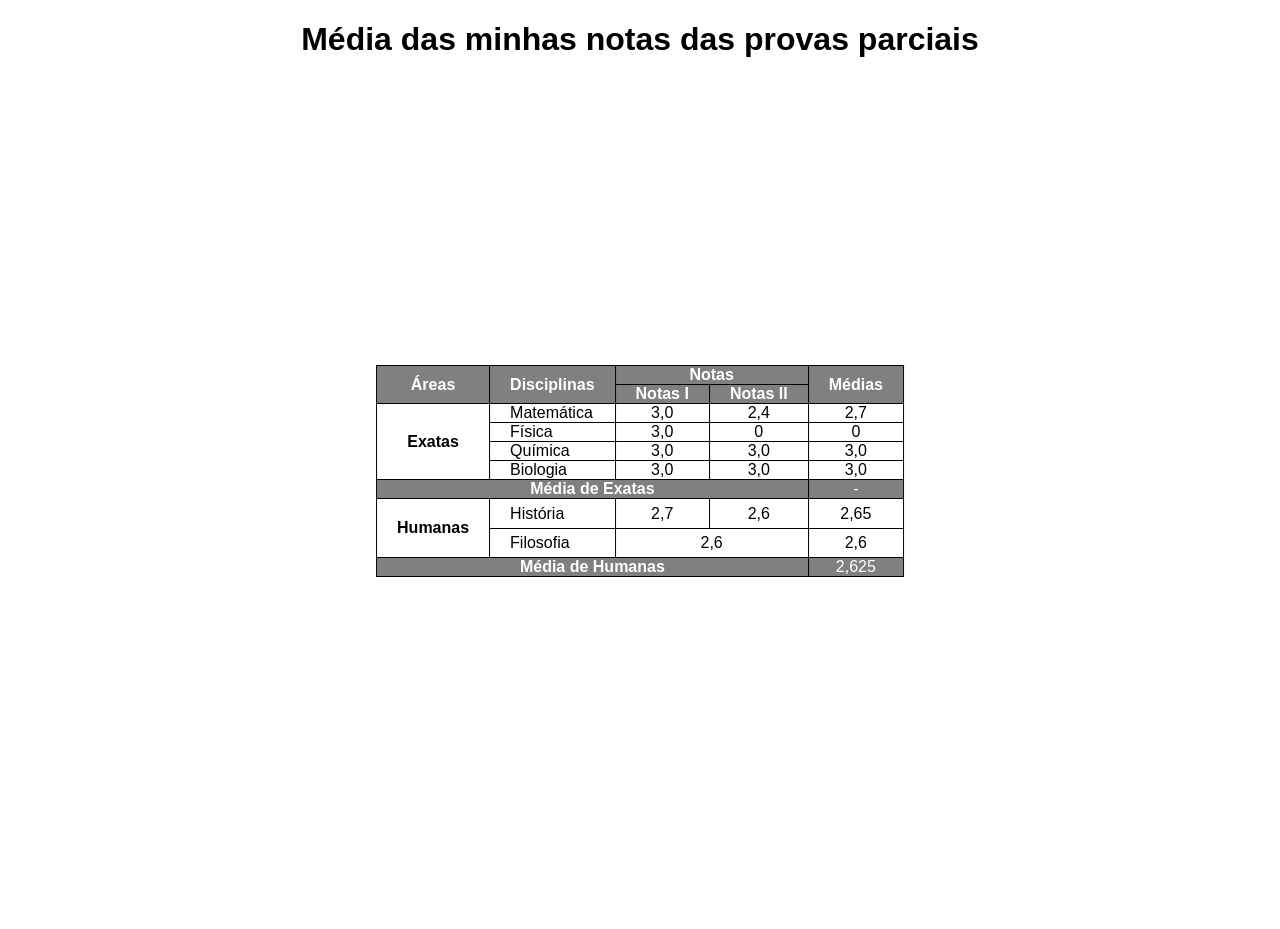
==== desafios/desafio013b/index.html @ 77178a71 "Initial commit" ====
<!DOCTYPE html>
<html lang="pt-br">
<head>
    <meta charset="UTF-8">
    <meta name="viewport" content="width=device-width, initial-scale=1.0">
    <title>Tabela de notas</title>
    <style>
        body{
            font-family: Arial, Helvetica, sans-serif;
        }
        main{
            height: 100vh;
            position: relative;
        }
        h1{
            text-align: center;
        }
        section#container{
            position: absolute;
            top: 50%;
            left: 50%;
             transform: translate(-50%, -50%);
           
        }
        table{
            border-collapse: collapse;
            margin: auto;
        }
        th, td{
            border:1px solid black;
            padding: 0px 20px;
        }
        
        .hz{
            background-color: gray;
            color: white;
        }
        .dc{
            padding: 20px;
        }
        .nota{
            text-align: center;
        }
    </style>
</head>
<body>
    <main>
        <h1>Média das minhas notas das provas parciais</h1>
        <section id="container">
            <table>
                <tr>
                    <th rowspan="2" class="hz" scope="col">Áreas</th>
                    <th rowspan="2" class="hz" scope="col">Disciplinas</th>
                    <th colspan="2" class="hz" scope="colgroup">Notas</th>
                    <th rowspan="2" class="hz" scope="col">Médias</th>
                </tr>
                <tr>
                    <th class="hz" scope="col">Notas I</th>
                    <th class="hz" scope="col">Notas II</th>
                </tr>
                <tr>
                    <th rowspan="4" class="dc" scope="rowgroup">Exatas</th>
                    <td>Matemática</td>
                    <td class="nota">3,0</td>
                    <td class="nota">2,4</td>
                    <td class="nota">2,7</td>
                </tr>
                <tr>
                    <td>Física</td>
                    <td class="nota">3,0</td>
                    <td class="nota">0</td>
                    <td class="nota">0</td>
                </tr>
                <tr>
                    <td>Química</td>
                    <td class="nota">3,0</td>
                    <td class="nota">3,0</td>
                    <td class="nota">3,0</td>
                </tr>
                <tr>
                    <td>Biologia</td>
                    <td class="nota">3,0</td>
                    <td class="nota">3,0</td>
                    <td class="nota">3,0</td>
                </tr>
                <tr>
                    <th colspan="4" class="hz" scope="row">Média de Exatas</th>
                    <td class="hz nota">-</td>
                </tr>
                <tr>
                    <th rowspan="2" class="dc" scope="rowgroup">Humanas</th>
                    <td>História</td>
                    <td class="nota">2,7</td>
                    <td class="nota">2,6</td>
                    <td class="nota">2,65</td>
                </tr>
                <tr>
                    <td>Filosofia</td>
                    <td colspan="2" class="nota">2,6</td>
                    <td class="nota">2,6</td>
                </tr>
                <tr>
                    <th colspan="4" class="hz" scope="row" >Média de Humanas</th>
                    <td class="hz nota">2,625</td>
                </tr>
            </table>
        </section>
        
    </main>
</body>
</html>
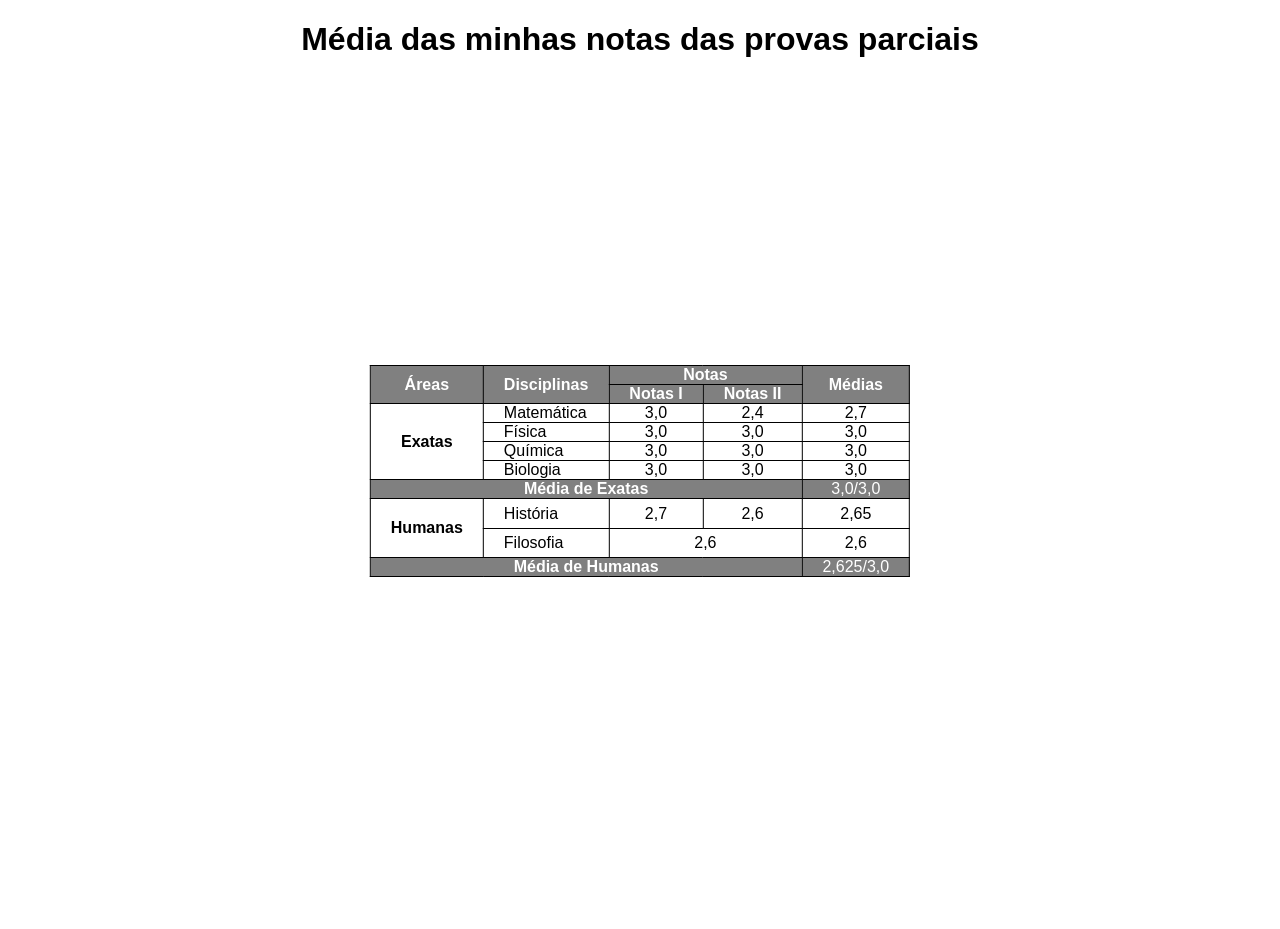
==== commit e15dee35: "Update index.html" ====
--- a/desafios/desafio013b/index.html
+++ b/desafios/desafio013b/index.html
@@ -68,8 +68,8 @@
                 <tr>
                     <td>Física</td>
                     <td class="nota">3,0</td>
-                    <td class="nota">0</td>
-                    <td class="nota">0</td>
+                    <td class="nota">3,0</td>
+                    <td class="nota">3,0</td>
                 </tr>
                 <tr>
                     <td>Química</td>
@@ -85,7 +85,7 @@
                 </tr>
                 <tr>
                     <th colspan="4" class="hz" scope="row">Média de Exatas</th>
-                    <td class="hz nota">-</td>
+                    <td class="hz nota">3,0/3,0</td>
                 </tr>
                 <tr>
                     <th rowspan="2" class="dc" scope="rowgroup">Humanas</th>
@@ -101,7 +101,7 @@
                 </tr>
                 <tr>
                     <th colspan="4" class="hz" scope="row" >Média de Humanas</th>
-                    <td class="hz nota">2,625</td>
+                    <td class="hz nota">2,625/3,0</td>
                 </tr>
             </table>
         </section>
